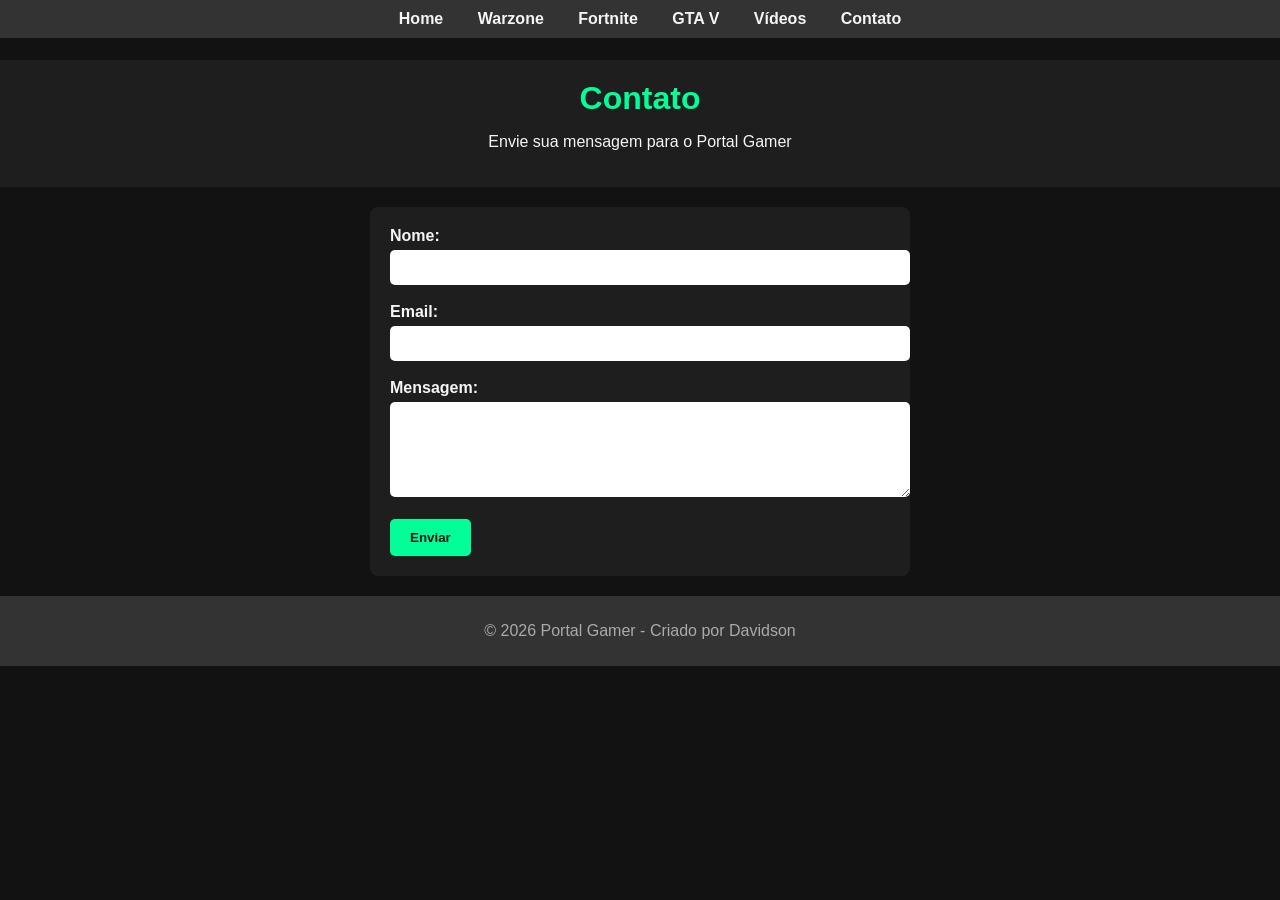
==== contato.html @ b1f30c62 "Primeira versão do Portal Gamer" ====
<!DOCTYPE html>
<html lang="pt-BR">
<head>
  <meta charset="UTF-8">
  <meta name="viewport" content="width=device-width, initial-scale=1.0">
  <title>Contato - Portal Gamer</title>
  <link rel="stylesheet" href="css/style.css">
</head>
<body>
  <header>
    <h1>Contato</h1>
    <p>Envie sua mensagem para o Portal Gamer</p>
  </header>

  <nav>
    <a href="index.html">Home</a>
    <a href="warzone.html">Warzone</a>
    <a href="fortnite.html">Fortnite</a>
    <a href="gta.html">GTA V</a>
    <a href="videos.html">Vídeos</a>
    <a href="contato.html">Contato</a>
  </nav>

  <section>
    <form action="#" method="post">
      <label for="nome">Nome:</label><br>
      <input type="text" id="nome" name="nome" required><br><br>

      <label for="email">Email:</label><br>
      <input type="email" id="email" name="email" required><br><br>

      <label for="mensagem">Mensagem:</label><br>
      <textarea id="mensagem" name="mensagem" rows="5" required></textarea><br><br>

      <button type="submit">Enviar</button>
    </form>
  </section>

  <footer>
    <p>© 2026 Portal Gamer - Criado por Davidson</p>
  </footer>
</body>
</html>
---- css/style.css ----
/* DEFINE ESTILO GERAL */
body {
    font-family: Arial, Helvetica, sans-serif;
    background-color: #121212;
    color: #f5f5f5;
    margin: 0;
    padding-top: 60px;
}

/* CABEÇALHO */
header {
    background-color: #1e1e1e;
    padding: 20px;
    text-align: center;
}

header h1 {
    margin: 0;
    color: #00ff99;
}

/* MENU */
nav {
    background-color: #333;
    padding: 10px;
    text-align: center;
    position: fixed;
    top: 0;
    width: 100%;
    z-index: 1000;
}

/* LINKS DO MENU*/
nav a {
    color: #f5f5f5;
    margin: 0 15px;
    text-decoration: none;
    font-weight: bold;
}

nav a:hover {
    color: #00ff99;
}

/* CONTEÚDO */
section {
    padding: 20px;
}

article {
    background-color: #1e1e1e;
    margin-bottom: 20px;
    padding: 15px;
    border-radius: 8px;
}

.videos-grid {
    display: grid;
    grid-template-columns: repeat(auto-fit, minmax(300px, 1fr));
    gap: 20px;
    padding: 20px;
}

.videos-grid article {
    background-color: #1e1e1e;
    padding: 15px;
    border-radius: 8px;
    text-align: center;
}

img {
    display: block;
    margin: 10px 0;
    border-radius: 8px;
}

form {
    max-width: 500px;
    margin: auto;
    background-color: #1e1e1e;
    padding: 20px;
    border-radius: 8px;
}

form label {
    font-weight: bold;
}

form input, form textarea {
    width: 100%;
    padding: 10px;
    margin-top: 5px;
    border: none;
    border-radius: 5px;
}

form button {
    background-color: #00ff99;
    color: #121212;
    padding: 11px 20px;
    border: none;
    border-radius: 5px;
    font-weight: bold;
    cursor: pointer;
}

form button:hover {
    background-color: #00cc77;
}

/* RODAPÉ */
footer {
    background-color: #333;
    text-align: center;
    padding: 10px;
    color: #aaa;
}
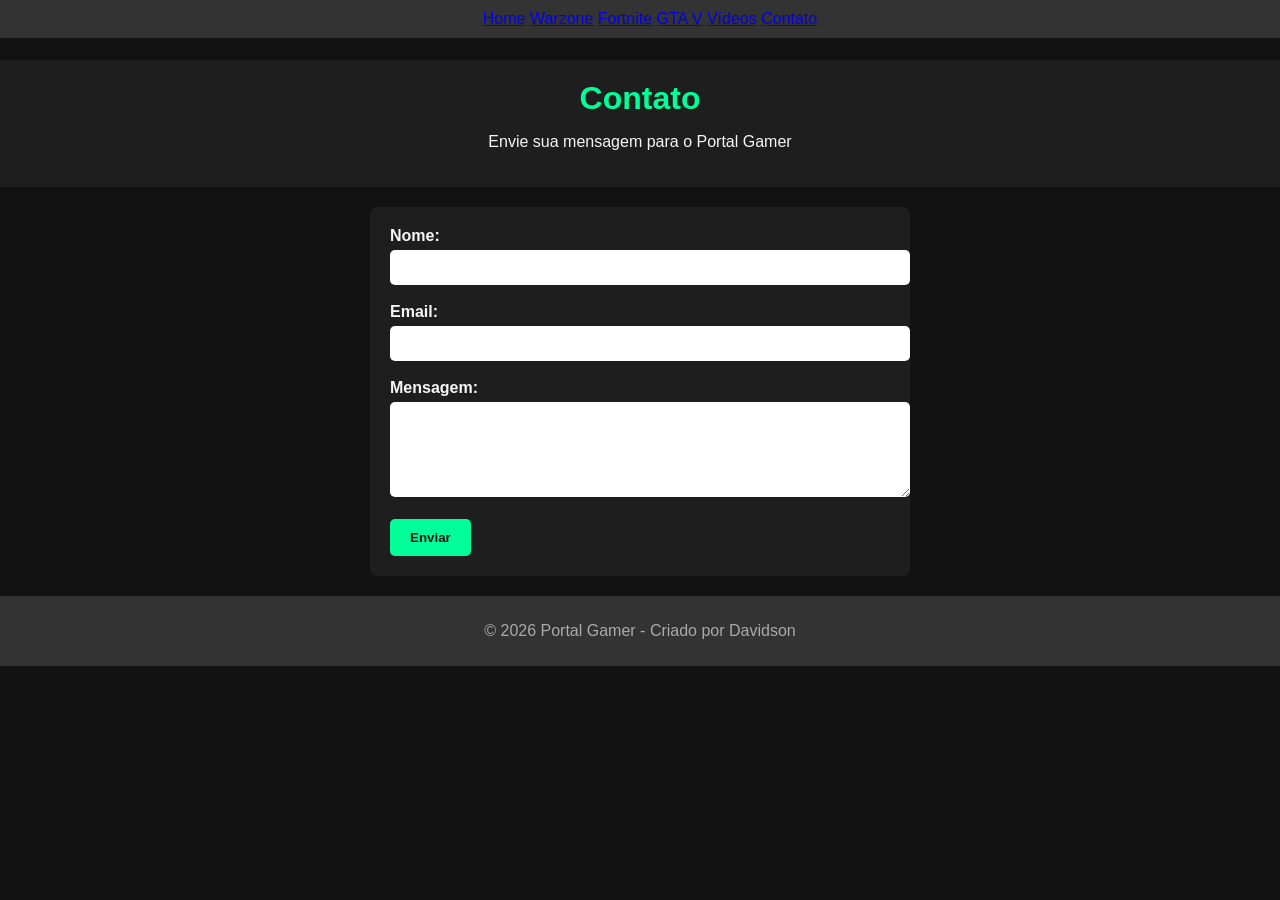
==== commit b9beaf4e: "Foi adicionado meta tags" ====
--- a/contato.html
+++ b/contato.html
@@ -3,6 +3,11 @@
 <head>
   <meta charset="UTF-8">
   <meta name="viewport" content="width=device-width, initial-scale=1.0">
+  <meta name="description" content="Portal Gamer - Entre em contato para dúvidas, sugestões e parcerias.">
+  <meta name="keywords" content="contato, suporte, sugestões, parcerias, Portal Gamer">
+  <meta name="author" content="Davidson Vitorino">
+
+
   <title>Contato - Portal Gamer</title>
   <link rel="stylesheet" href="css/style.css">
 </head>
--- a/css/style.css
+++ b/css/style.css
@@ -30,15 +30,24 @@
     z-index: 1000;
 }
 
+nav .menu-toggle {
+  display: none; /* escondido no desktop */
+  background: none;
+  border: none;
+  font-size: 24px;
+  color: #f5f5f5;
+  cursor: pointer;
+}
+
 /* LINKS DO MENU*/
-nav a {
+nav .menu-links a {
     color: #f5f5f5;
     margin: 0 15px;
     text-decoration: none;
     font-weight: bold;
 }
 
-nav a:hover {
+nav .menu-links a:hover {
     color: #00ff99;
 }
 
@@ -53,6 +62,23 @@
     padding: 15px;
     border-radius: 8px;
 }
+
+.video-container {
+  position: relative;
+  padding-bottom: 56.25%; /* proporção 16:9 */
+  height: 0;
+  overflow: hidden;
+  max-width: 100%;
+}
+
+.video-container iframe {
+  position: absolute;
+  top: 0;
+  left: 0;
+  width: 100%;
+  height: 100%;
+}
+
 
 .videos-grid {
     display: grid;
@@ -114,4 +140,32 @@
     text-align: center;
     padding: 10px;
     color: #aaa;
+}
+
+/* Responsivo (mobile) */
+@media (max-width: 768px) {
+  nav {
+    text-align: left;
+    padding: 10px;
+  }
+
+  nav .menu-toggle {
+    display: block; /* aparece no celular */
+  }
+
+  nav .menu-links {
+    display: none; /* escondido até abrir */
+    flex-direction: column;
+    background-color: #1e1e1e;
+    padding: 10px;
+  }
+
+  nav .menu-links a {
+    margin: 10px 0;
+    display: block;
+  }
+
+  nav .menu-links.active {
+    display: flex; /* mostra quando ativo */
+  }
 }
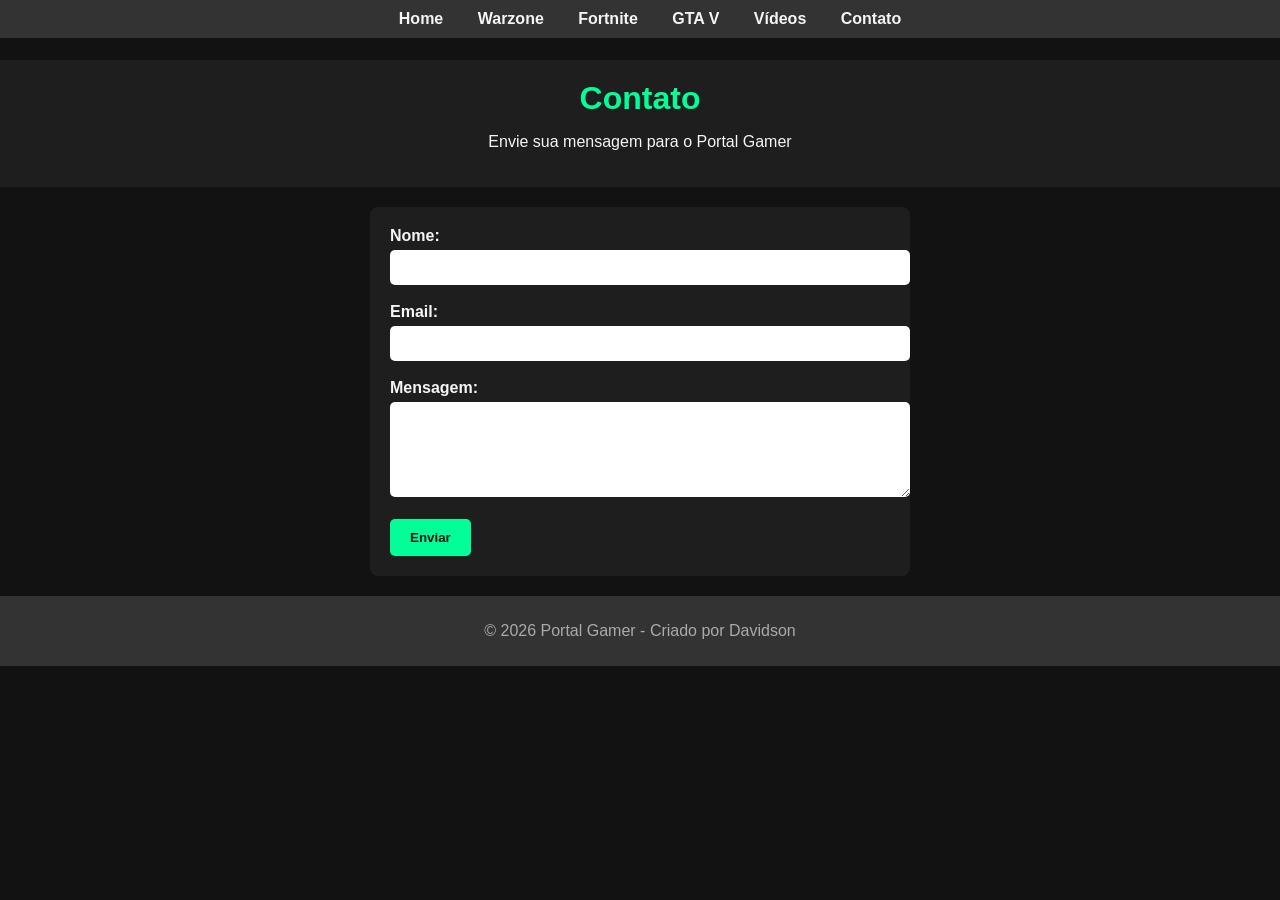
==== commit 8f748edd: "Melhoria no UX das paginas" ====
--- a/contato.html
+++ b/contato.html
@@ -18,12 +18,15 @@
   </header>
 
   <nav>
-    <a href="index.html">Home</a>
-    <a href="warzone.html">Warzone</a>
-    <a href="fortnite.html">Fortnite</a>
-    <a href="gta.html">GTA V</a>
-    <a href="videos.html">Vídeos</a>
-    <a href="contato.html">Contato</a>
+    <button class="menu-toggle">☰</button>
+    <div class="menu-links">
+      <a href="index.html">Home</a>
+      <a href="warzone.html">Warzone</a>
+      <a href="fortnite.html">Fortnite</a>
+      <a href="gta.html">GTA V</a>
+      <a href="videos.html">Vídeos</a>
+      <a href="contato.html">Contato</a>
+    </div>
   </nav>
 
   <section>
@@ -44,5 +47,7 @@
   <footer>
     <p>© 2026 Portal Gamer - Criado por Davidson</p>
   </footer>
+
+  <script src="js/script.js"></script>
 </body>
 </html>
